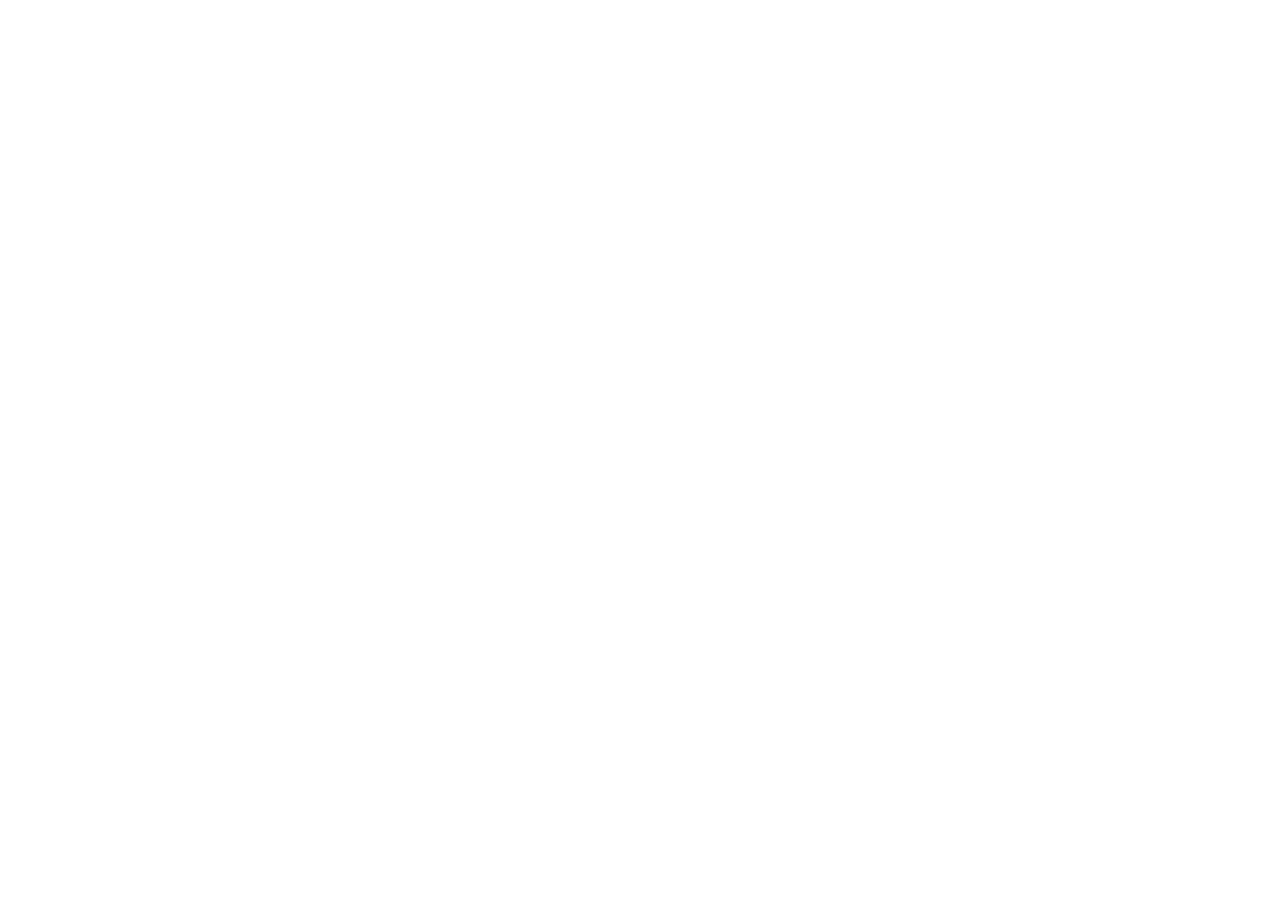
==== ajax_json_rest/index.html @ be988e13 "tunnilla käyty tehtävä" ====
<!DOCTYPE html>
<!--[if lt IE 7]>      <html class="no-js lt-ie9 lt-ie8 lt-ie7"> <![endif]-->
<!--[if IE 7]>         <html class="no-js lt-ie9 lt-ie8"> <![endif]-->
<!--[if IE 8]>         <html class="no-js lt-ie9"> <![endif]-->
<!--[if gt IE 8]>      <html class="no-js"> <!--<![endif]-->
<html>
    <head>
        <meta charset="utf-8">
        <meta http-equiv="X-UA-Compatible" content="IE=edge">
        <title></title>
        <meta name="description" content="">
        <meta name="viewport" content="width=device-width, initial-scale=1">
        <link rel="stylesheet" href="">
    </head>
    <body>
        <!--[if lt IE 7]>
            <p class="browsehappy">You are using an <strong>outdated</strong> browser. Please <a href="#">upgrade your browser</a> to improve your experience.</p>
        <![endif]-->
        
        <script src="" async defer></script>
    </body>
</html>
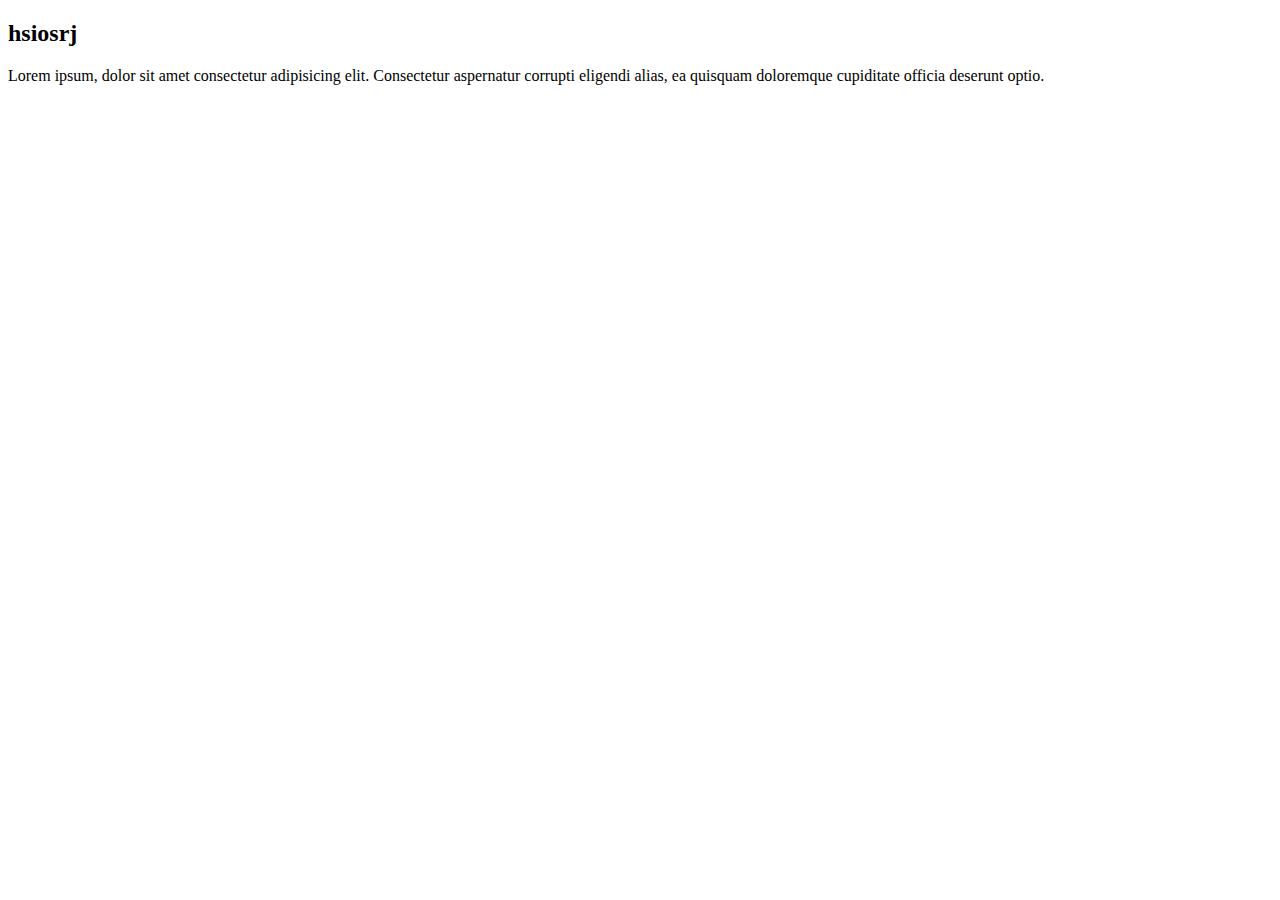
==== commit 8ed7ba98: "tunnilla käyty lyhyt esimerkki lisätty" ====
--- a/ajax_json_rest/index.html
+++ b/ajax_json_rest/index.html
@@ -16,7 +16,8 @@
         <!--[if lt IE 7]>
             <p class="browsehappy">You are using an <strong>outdated</strong> browser. Please <a href="#">upgrade your browser</a> to improve your experience.</p>
         <![endif]-->
-        
+        <h2>hsiosrj</h2>    
+        <p>Lorem ipsum, dolor sit amet consectetur adipisicing elit. Consectetur aspernatur corrupti eligendi alias, ea quisquam doloremque cupiditate officia deserunt optio.</p>
         <script src="" async defer></script>
     </body>
 </html>